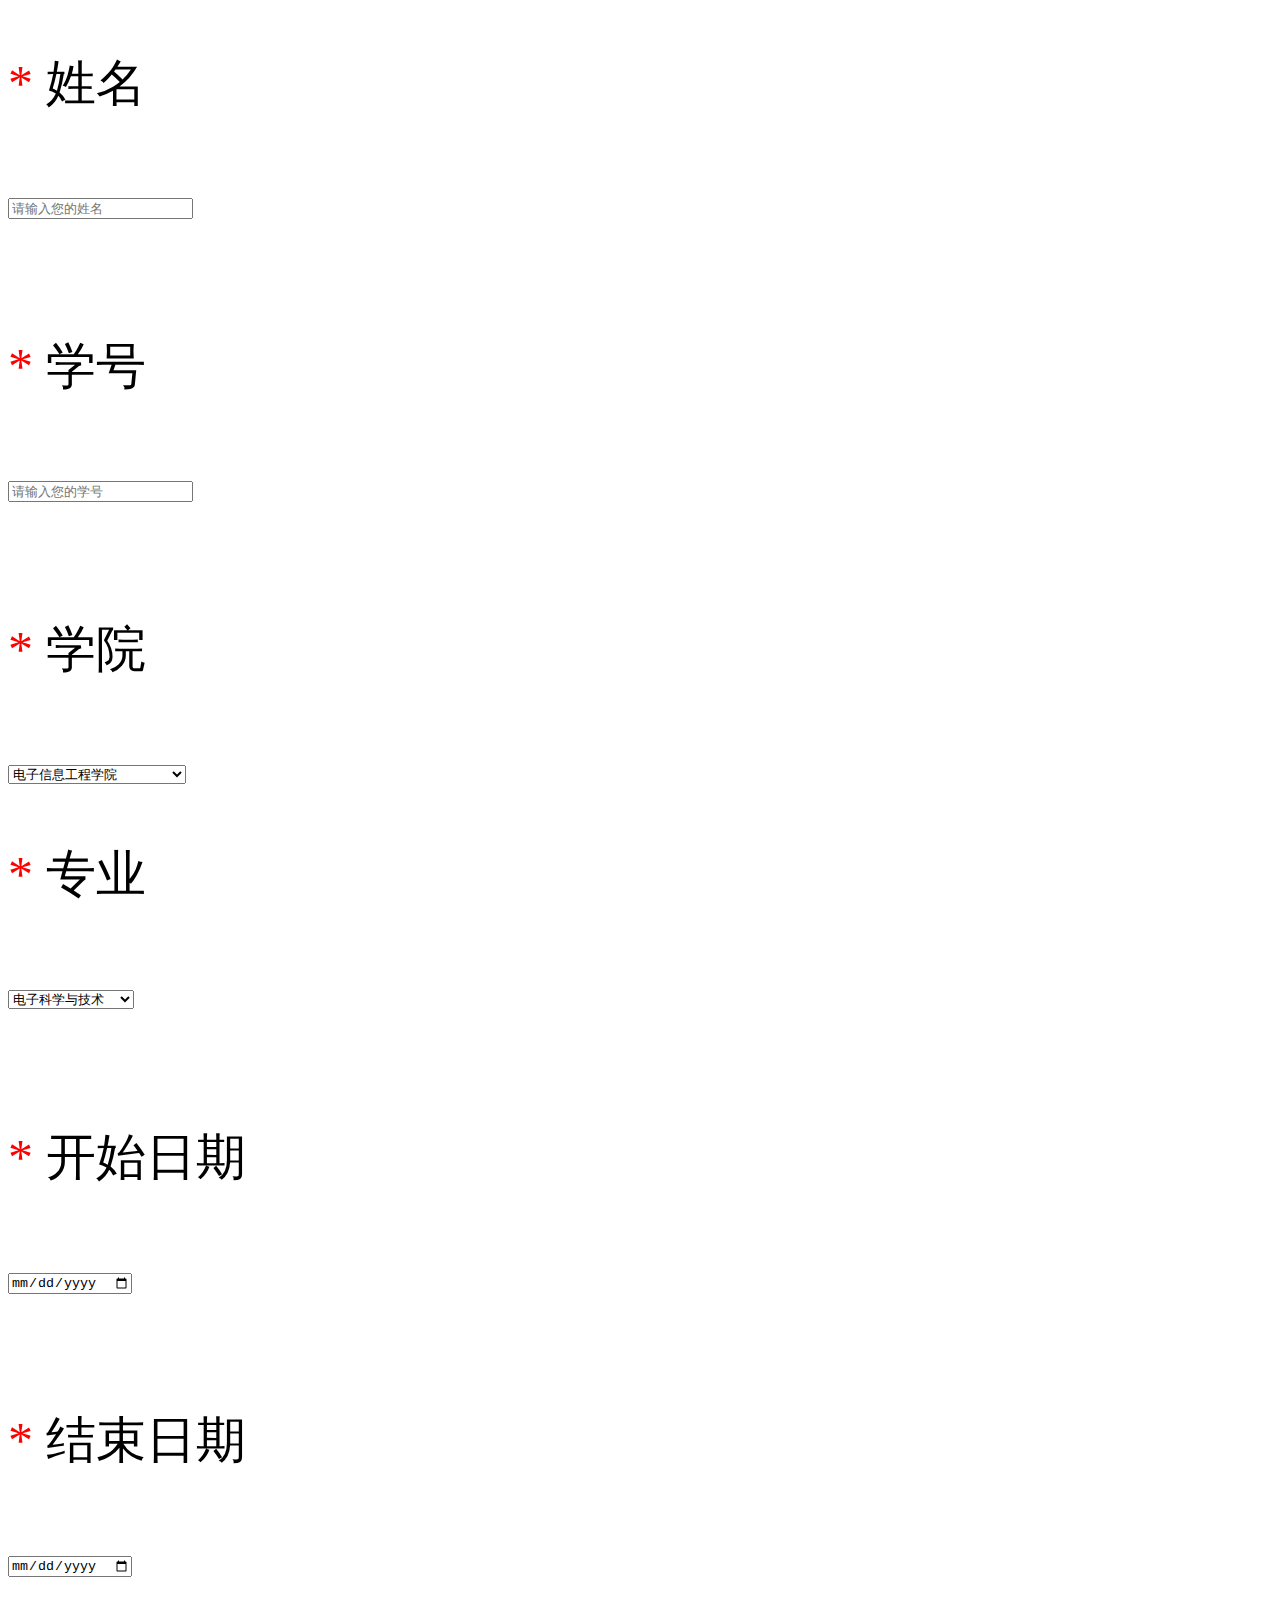
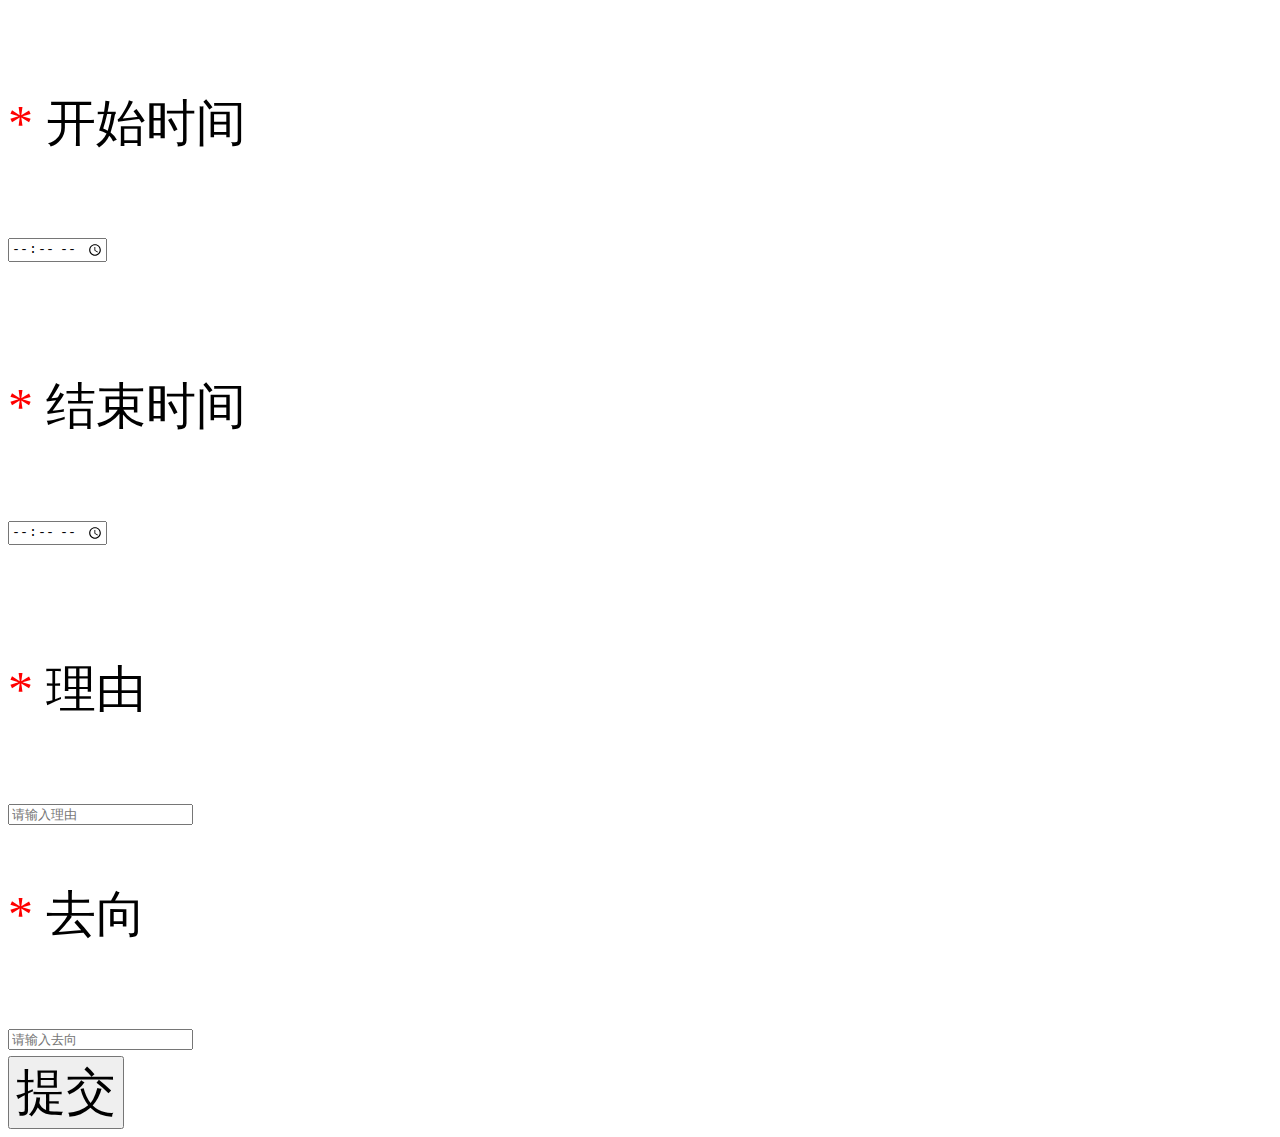
==== index.html @ 649e6088 "Update index.html" ====
<!DOCTYPE html>
<html style="font-size: 50px;">

	<head>
		<meta charset="UTF-8">
		<link rel="stylesheet" href="./static/chunk-vendors.30718328.css" />
		<link rel="stylesheet" href="./static/first.css" />
		<script type="text/javascript" src="./static/jquery-3.3.1.min.js"></script>
	</head>

	<body>
		
		<div data-v-558d2c74="" class="dx-form_body">
			<form action="./home.html" name="infor" method="get">
	
				<!--<label> 输入姓名：</label>
				<input type="text" name="name" class="dx-input-field" required><br /><br />-->
	
				<div data-v-558d2c74="" class="dx-form_body-box">
					<p data-v-558d2c74="" class="dx-form_body-box-label"><span data-v-558d2c74="" class="dx-form_body-box-label_required" style="color: red;">*</span>
						<!----><span data-v-558d2c74="" class="dx-form_body-box-label_text">姓名</span></p>
					<div data-v-920aa3bc="" data-v-558d2c74="" class="dx-input">
						<input data-v-920aa3bc=""  type="text" placeholder="请输入您的姓名" clear="true" class="dx-input-field" name="name" required>
						<!---->
					</div>
				</div>
				<br />
				
				<div data-v-558d2c74="" class="dx-form_body-box">
					<p data-v-558d2c74="" class="dx-form_body-box-label"><span data-v-558d2c74="" class="dx-form_body-box-label_required" style="color: red;">*</span>
						<!----><span data-v-558d2c74="" class="dx-form_body-box-label_text">学号</span></p>
					<div data-v-920aa3bc="" data-v-558d2c74="" class="dx-input">
						<input data-v-920aa3bc=""  type="text" placeholder="请输入您的学号" clear="true" class="dx-input-field" name="xuehao" required>
						<!---->
					</div>
				</div>
				<br />
				<p data-v-558d2c74="" class="dx-form_body-box-label"><span data-v-558d2c74="" class="dx-form_body-box-label_required" style="color: red;">*</span>
						<!----><span data-v-558d2c74="" class="dx-form_body-box-label_text">学院</span></p>				
				<input type="text" id="xueyuan" name="xueyuan" hidden="hidden" />
	
				<select id="sex1"  onchange="change1()" class="com-opt">
					<option selected>电子信息工程学院</option>
					<option >计算机科学与信息工程学院</option>			
					<option >设计学院</option>
					<option >数学与统计学院</option>
					<option >职业技术师范学院</option>
					<option >法学院</option>
					<option >文学院</option>
				</select>
				<br />				
				<p data-v-558d2c74="" class="dx-form_body-box-label"><span data-v-558d2c74="" class="dx-form_body-box-label_required" style="color: red;">*</span>
						<!----><span data-v-558d2c74="" class="dx-form_body-box-label_text">专业</span></p>
				<input type="text" id="zhuanye" name="zhuanye" hidden="hidden" />
	
				<select id="sex2"  onchange="change2()" class="com-opt">
					<option selected>电子科学与技术</option>
					<option >计算机科学与技术</option>
					<option >软件工程</option>
					<option >汽车维修教育</option>
					<option >通讯工程</option>
					<option >电子信息工程</option>
					<option >法学</option>
					<option >汉语言文学</option>
					<option >应用统计学</option>
					<option >信息与计算科学</option>

				</select>
				<br />
				<br />
				
				
				<p data-v-558d2c74="" class="dx-form_body-box-label"><span data-v-558d2c74="" class="dx-form_body-box-label_required" style="color: red;">*</span>
						<!----><span data-v-558d2c74="" class="dx-form_body-box-label_text">开始日期</span></p>
				<input type="date" name="start-date" required>
				<br />
				<br />
				
				<p data-v-558d2c74="" class="dx-form_body-box-label"><span data-v-558d2c74="" class="dx-form_body-box-label_required" style="color: red;">*</span>
						<!----><span data-v-558d2c74="" class="dx-form_body-box-label_text">结束日期</span></p>
				<input type="date" name="end-date" required>
				<br />
				<br />
				
				<p data-v-558d2c74="" class="dx-form_body-box-label"><span data-v-558d2c74="" class="dx-form_body-box-label_required" style="color: red;">*</span>
						<!----><span data-v-558d2c74="" class="dx-form_body-box-label_text">开始时间</span></p>
				<input type="time" name="start-time" required>
				<br />
				<br />
	
	
				<p data-v-558d2c74="" class="dx-form_body-box-label"><span data-v-558d2c74="" class="dx-form_body-box-label_required" style="color: red;">*</span>
						<!----><span data-v-558d2c74="" class="dx-form_body-box-label_text">结束时间</span></p>
				<input type="time" name="end-time" required>
				<br />
				<br />
	
	
				<p data-v-558d2c74="" class="dx-form_body-box-label"><span data-v-558d2c74="" class="dx-form_body-box-label_required" style="color: red;">*</span>
						<!----><span data-v-558d2c74="" class="dx-form_body-box-label_text">理由</span></p>
				<input data-v-920aa3bc=""  type="text" placeholder="请输入理由" clear="true" class="dx-input-field" name="liyou" required>
				<br />
	
		
				<p data-v-558d2c74="" class="dx-form_body-box-label"><span data-v-558d2c74="" class="dx-form_body-box-label_required" style="color: red;">*</span>
						<!----><span data-v-558d2c74="" class="dx-form_body-box-label_text">去向</span></p>
				<input data-v-920aa3bc=""  type="text" placeholder="请输入去向" clear="true" class="dx-input-field" name="quxiang" required>
				<br />
				
				<input type="submit" value="提交" class="dx-btn dx-btn_primary" style="font-size: 50px;" />
			</form>
		</div>
	</body>

	<script>
		$("#xueyuan").val($("#sex1").val());

		function change1() {
			$("#xueyuan").val($("#sex1").val());

		}
		$("#zhuanye").val($("#sex2").val());

		function change2() {
			$("#zhuanye").val($("#sex2").val());

		}
	</script>

</html>
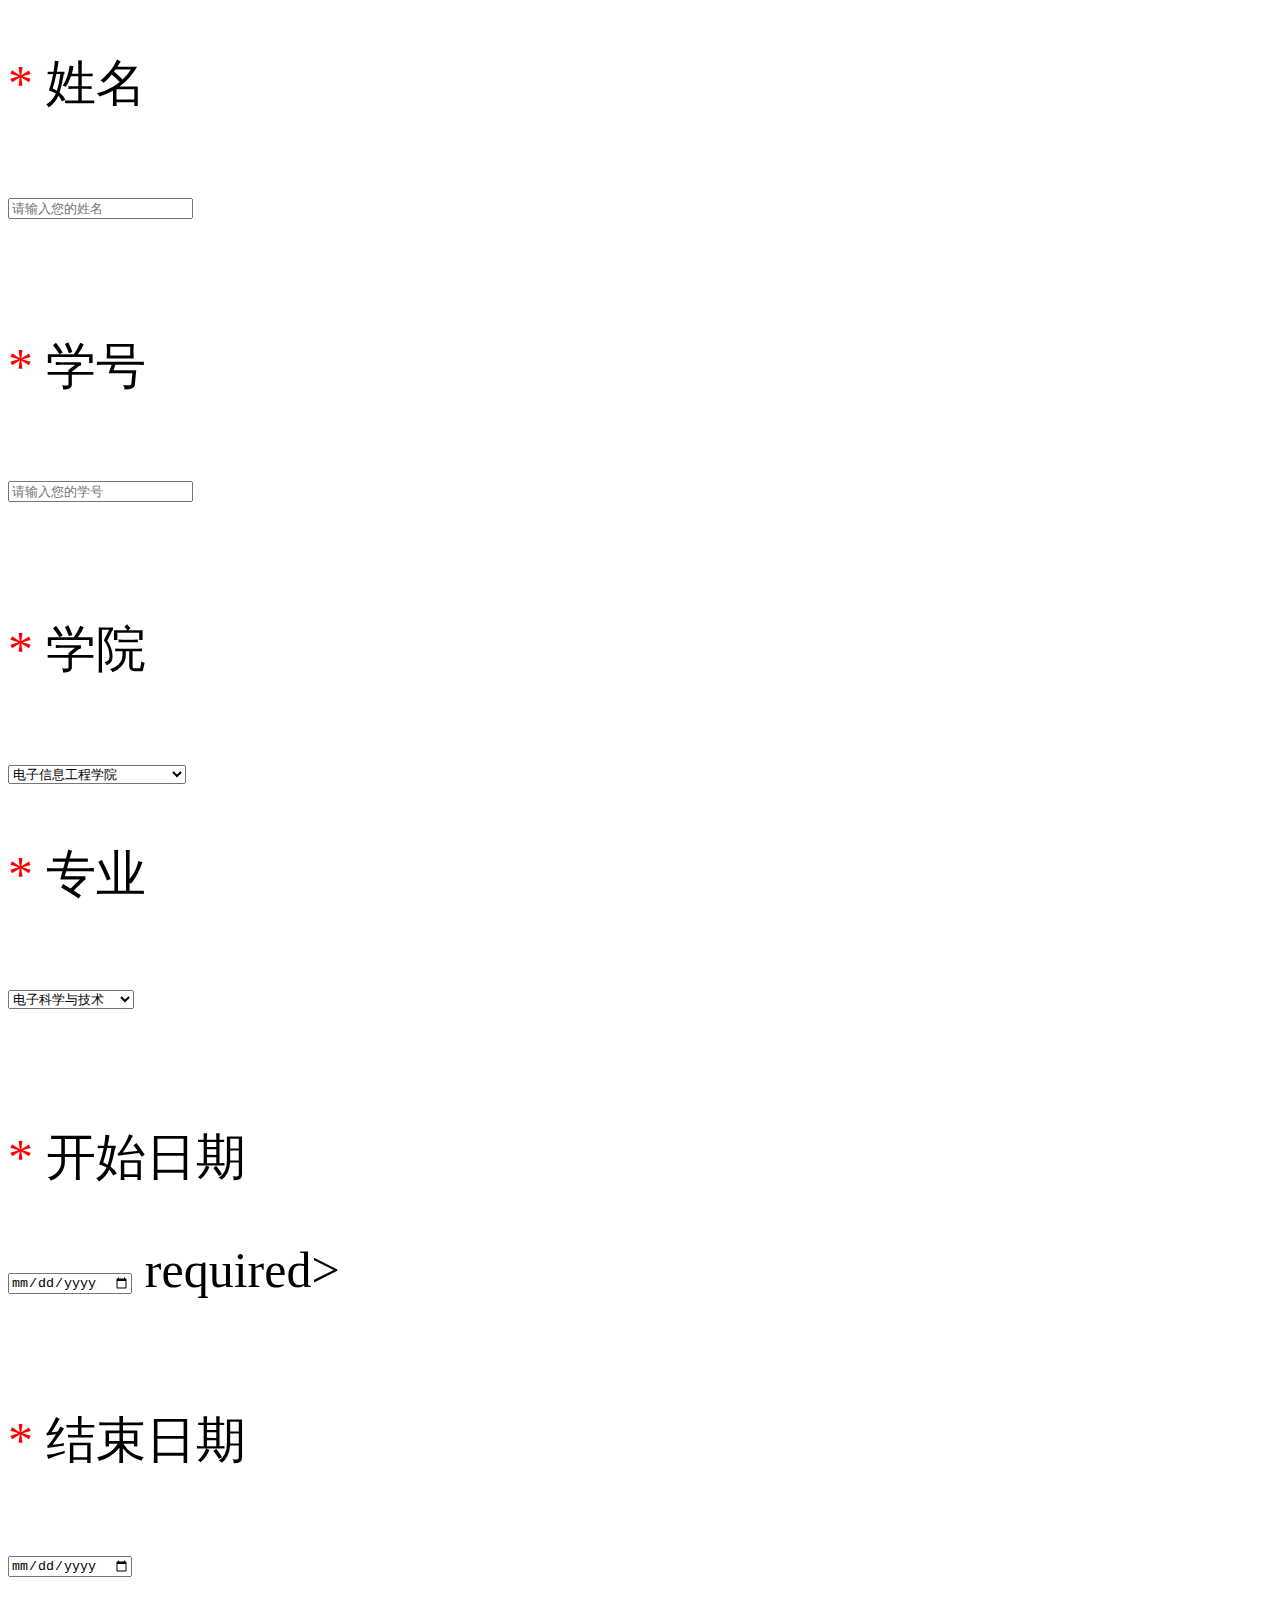
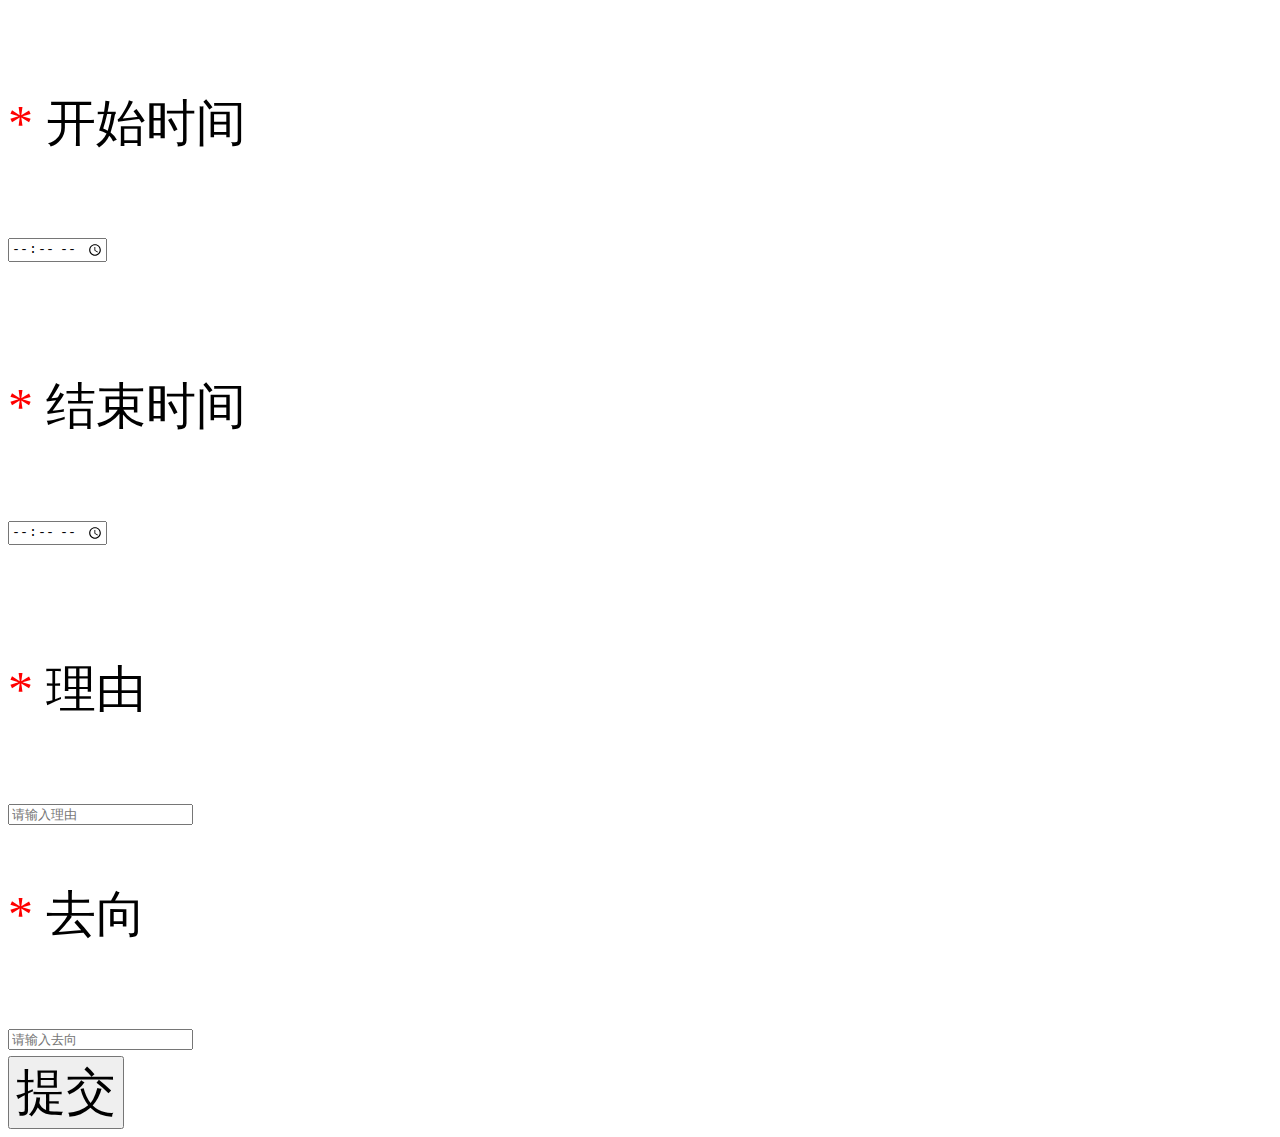
==== commit dde30b03: "Update index.html" ====
--- a/index.html
+++ b/index.html
@@ -72,7 +72,7 @@
 				
 				<p data-v-558d2c74="" class="dx-form_body-box-label"><span data-v-558d2c74="" class="dx-form_body-box-label_required" style="color: red;">*</span>
 						<!----><span data-v-558d2c74="" class="dx-form_body-box-label_text">开始日期</span></p>
-				<input type="date" name="start-date" required>
+				<input type="date" name="start-date" value=<fmt:formatDate value='${course.coursestarttime}' pattern='yyyy/MM/dd'/> required>
 				<br />
 				<br />
 				
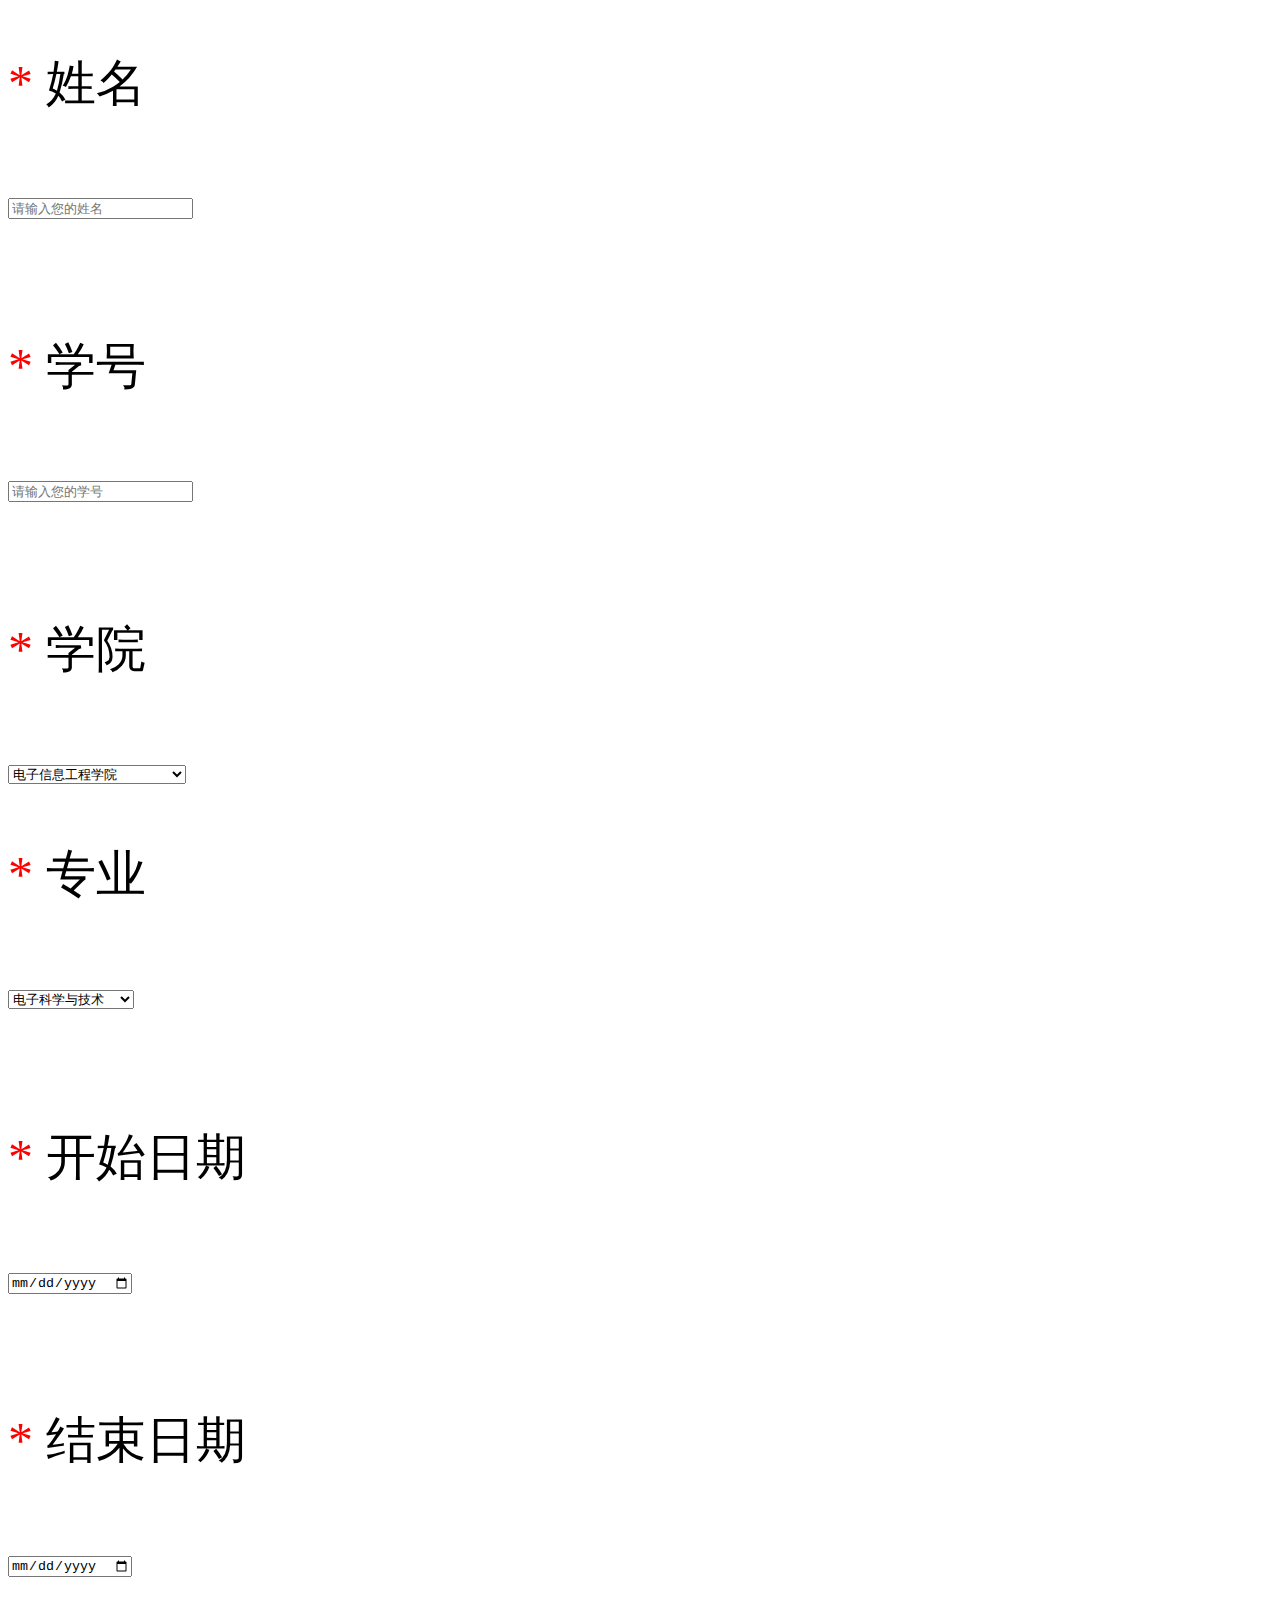
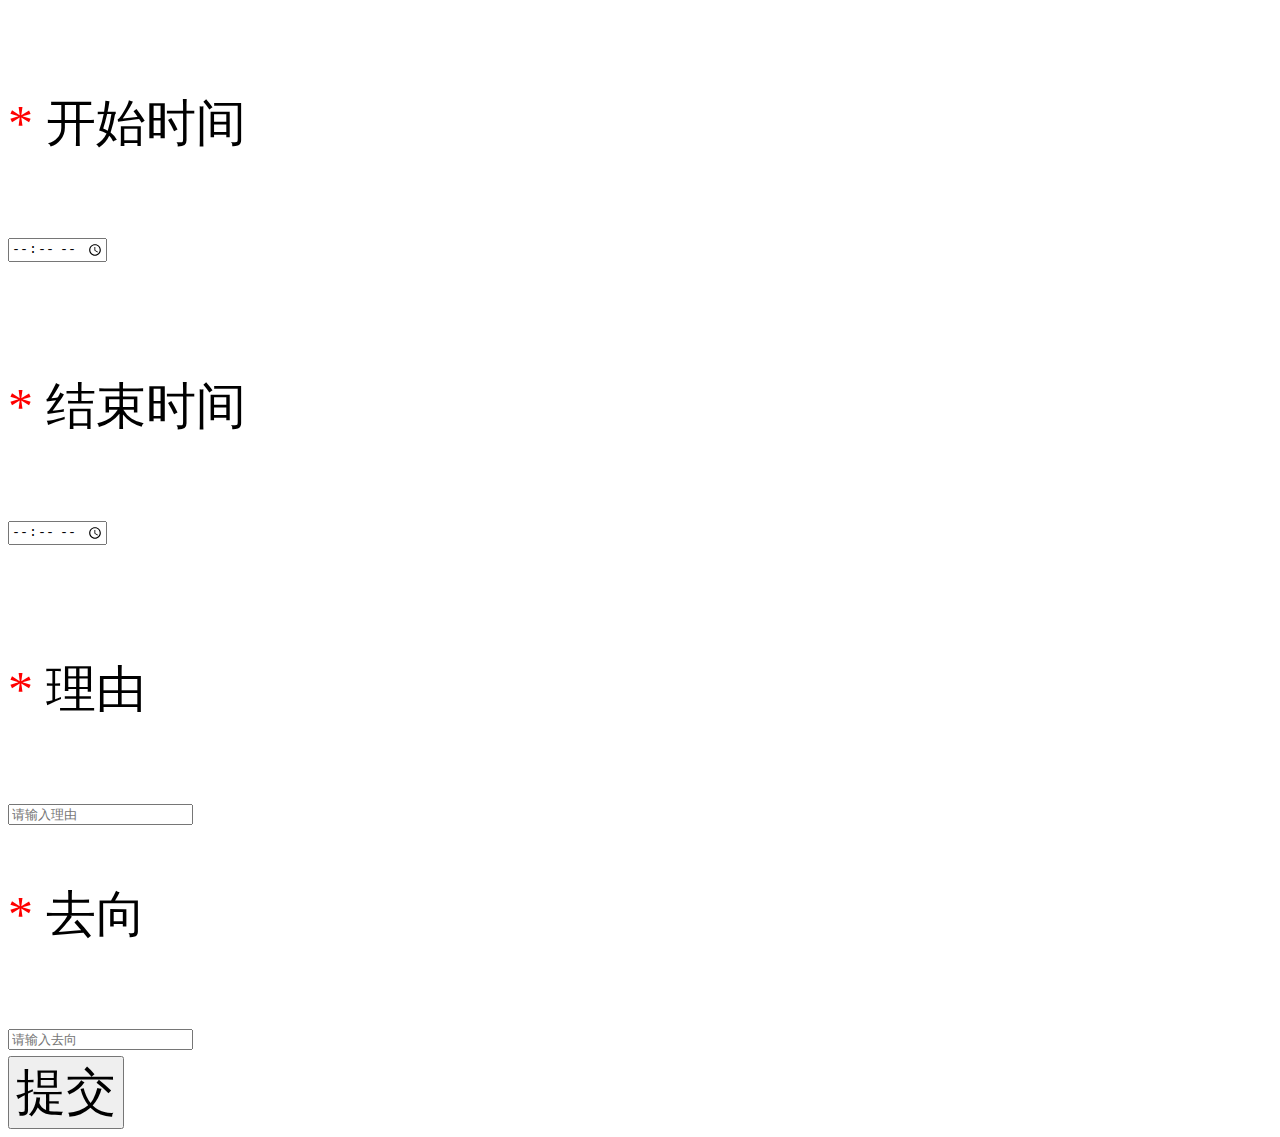
==== commit 3363a110: "Update index.html" ====
--- a/index.html
+++ b/index.html
@@ -72,7 +72,7 @@
 				
 				<p data-v-558d2c74="" class="dx-form_body-box-label"><span data-v-558d2c74="" class="dx-form_body-box-label_required" style="color: red;">*</span>
 						<!----><span data-v-558d2c74="" class="dx-form_body-box-label_text">开始日期</span></p>
-				<input type="date" name="start-date" value=<fmt:formatDate value='${course.coursestarttime}' pattern='yyyy/MM/dd'/> required>
+				<input type="date" name="start-date" required>
 				<br />
 				<br />
 				
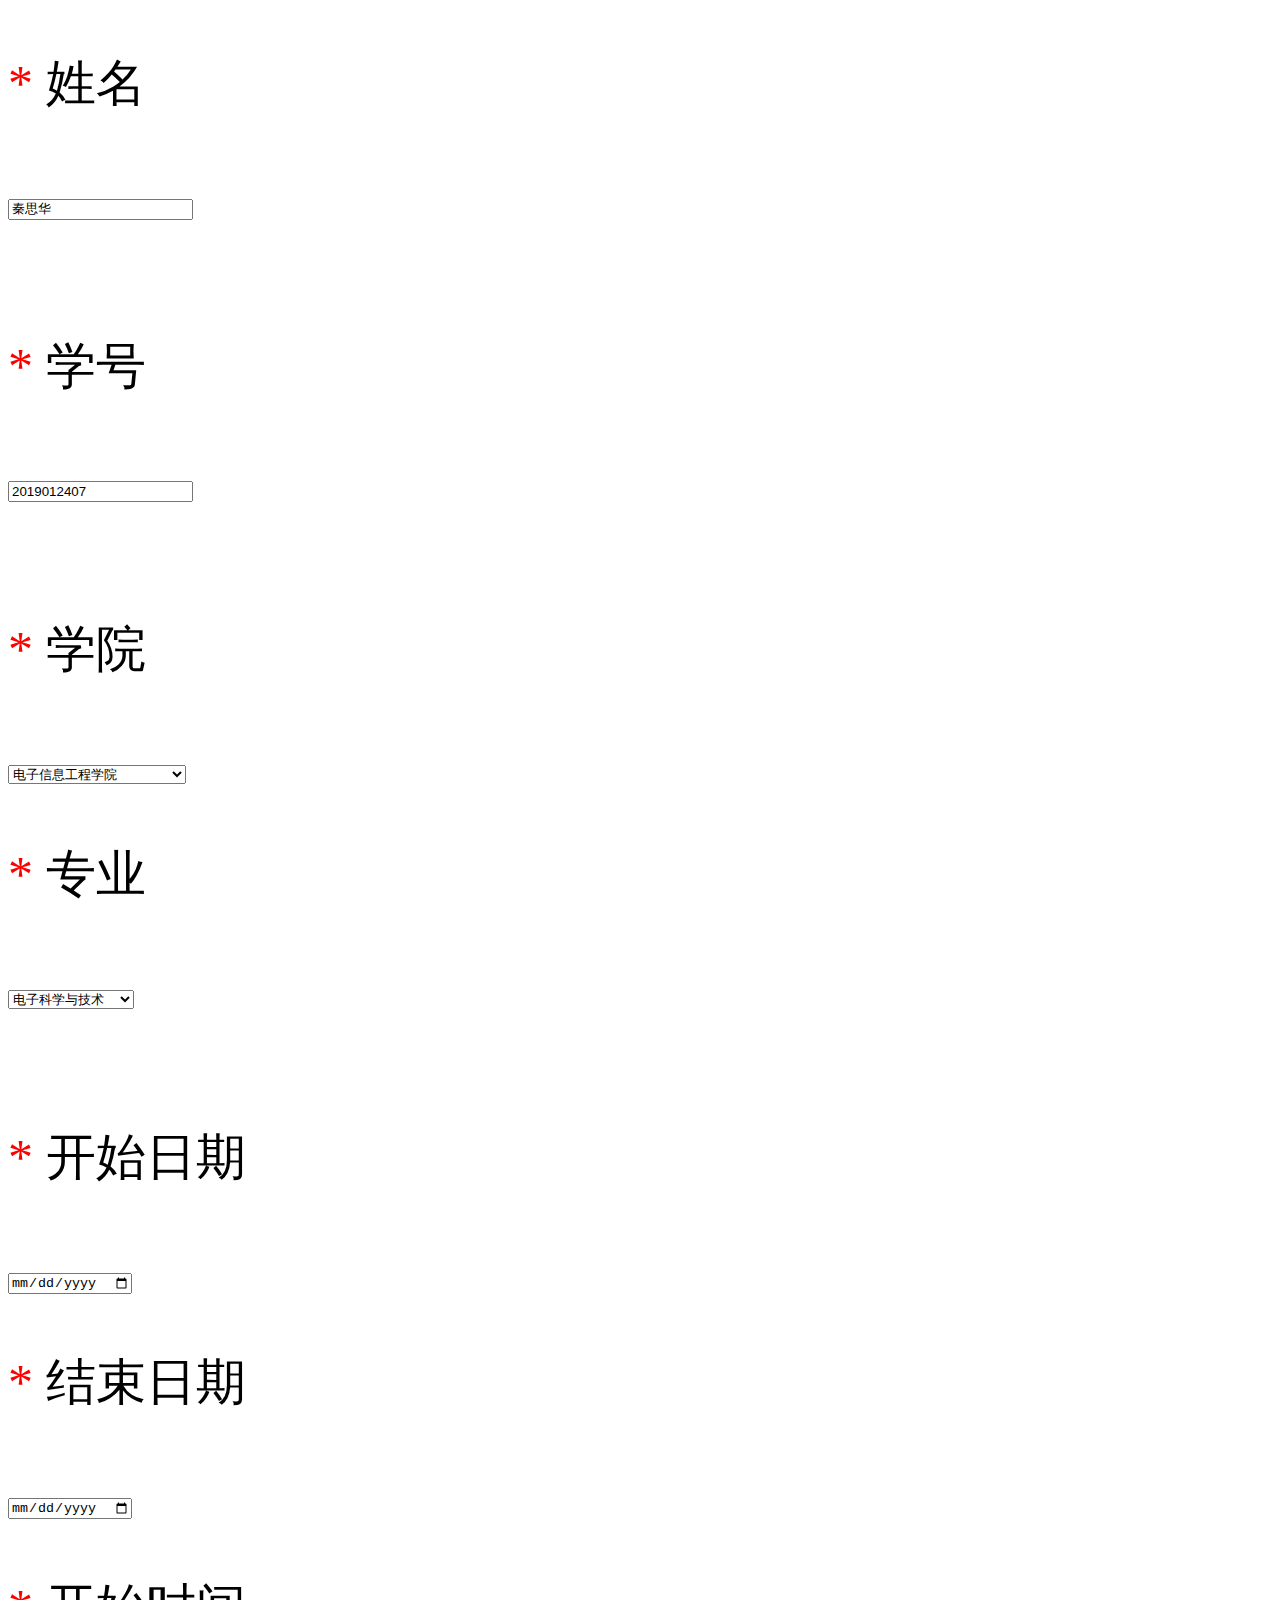
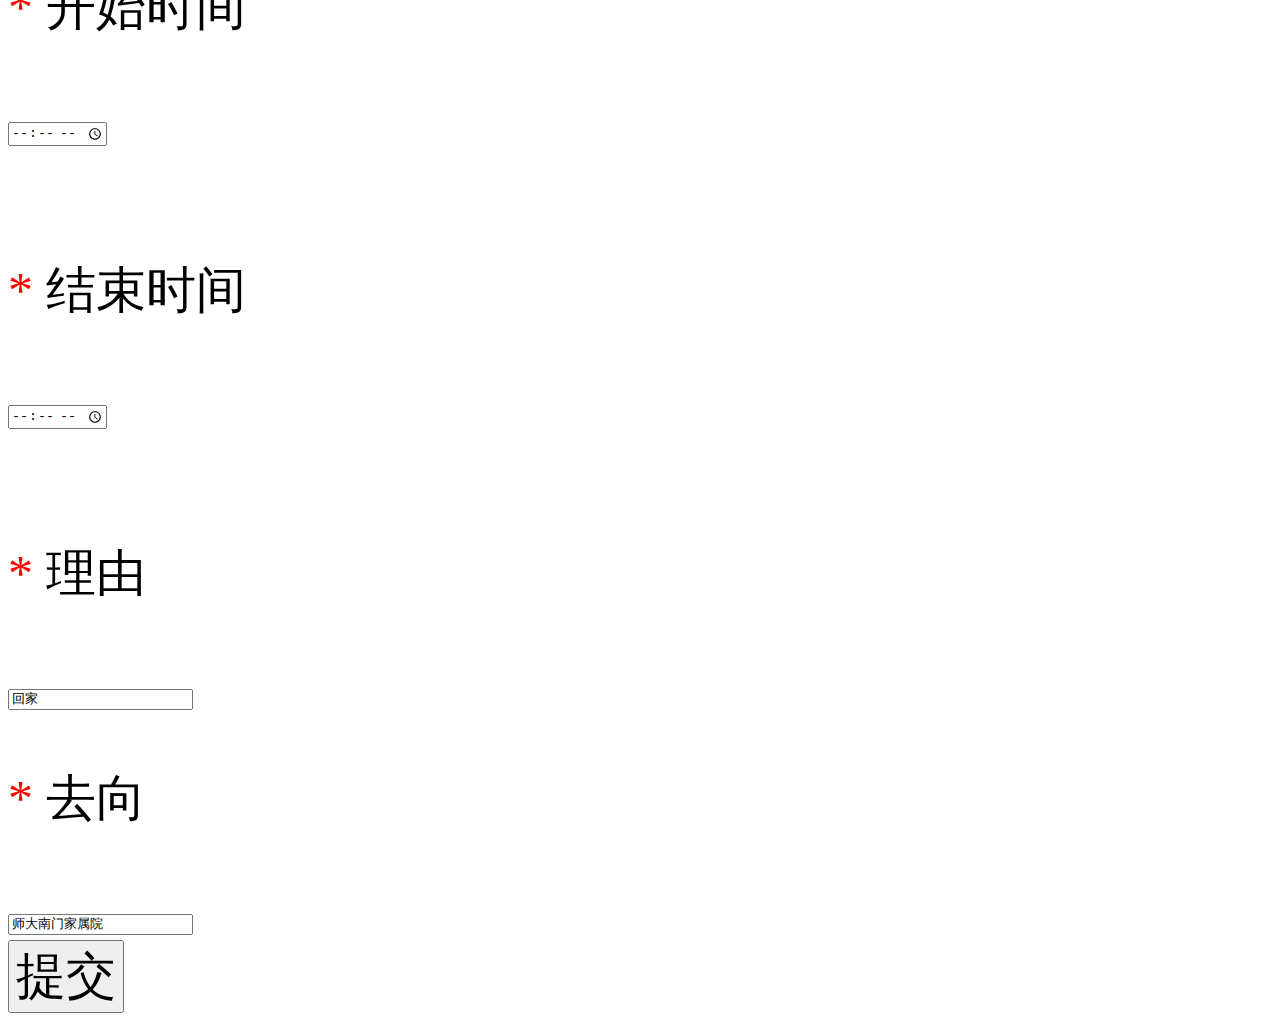
==== commit ca579acc: "Update index.html" ====
--- a/index.html
+++ b/index.html
@@ -1,130 +1,150 @@
 <!DOCTYPE html>
 <html style="font-size: 50px;">
 
-	<head>
-		<meta charset="UTF-8">
-		<link rel="stylesheet" href="./static/chunk-vendors.30718328.css" />
-		<link rel="stylesheet" href="./static/first.css" />
-		<script type="text/javascript" src="./static/jquery-3.3.1.min.js"></script>
-	</head>
+<head>
+	<meta charset="UTF-8">
+	<link rel="stylesheet" href="./static/chunk-vendors.30718328.css" />
+	<link rel="stylesheet" href="./static/first.css" />
+	<script type="text/javascript" src="./static/jquery-3.3.1.min.js"></script>
+</head>
 
-	<body>
-		
-		<div data-v-558d2c74="" class="dx-form_body">
-			<form action="./home.html" name="infor" method="get">
-	
-				<!--<label> 输入姓名：</label>
+<body>
+
+	<div data-v-558d2c74="" class="dx-form_body">
+		<form action="./home.html" name="infor" method="get">
+
+			<!--<label> 输入姓名：</label>
 				<input type="text" name="name" class="dx-input-field" required><br /><br />-->
-	
-				<div data-v-558d2c74="" class="dx-form_body-box">
-					<p data-v-558d2c74="" class="dx-form_body-box-label"><span data-v-558d2c74="" class="dx-form_body-box-label_required" style="color: red;">*</span>
-						<!----><span data-v-558d2c74="" class="dx-form_body-box-label_text">姓名</span></p>
-					<div data-v-920aa3bc="" data-v-558d2c74="" class="dx-input">
-						<input data-v-920aa3bc=""  type="text" placeholder="请输入您的姓名" clear="true" class="dx-input-field" name="name" required>
-						<!---->
-					</div>
+
+			<div data-v-558d2c74="" class="dx-form_body-box">
+				<p data-v-558d2c74="" class="dx-form_body-box-label"><span data-v-558d2c74=""
+						class="dx-form_body-box-label_required" style="color: red;">*</span>
+					<!----><span data-v-558d2c74="" class="dx-form_body-box-label_text">姓名</span>
+				</p>
+				<div data-v-920aa3bc="" data-v-558d2c74="" class="dx-input">
+					<input data-v-920aa3bc="" type="text" placeholder="请输入您的姓名" clear="true" class="dx-input-field"
+						name="name" value="秦思华" required>
+					<!---->
 				</div>
-				<br />
-				
-				<div data-v-558d2c74="" class="dx-form_body-box">
-					<p data-v-558d2c74="" class="dx-form_body-box-label"><span data-v-558d2c74="" class="dx-form_body-box-label_required" style="color: red;">*</span>
-						<!----><span data-v-558d2c74="" class="dx-form_body-box-label_text">学号</span></p>
-					<div data-v-920aa3bc="" data-v-558d2c74="" class="dx-input">
-						<input data-v-920aa3bc=""  type="text" placeholder="请输入您的学号" clear="true" class="dx-input-field" name="xuehao" required>
-						<!---->
-					</div>
+			</div>
+			<br />
+
+			<div data-v-558d2c74="" class="dx-form_body-box">
+				<p data-v-558d2c74="" class="dx-form_body-box-label"><span data-v-558d2c74=""
+						class="dx-form_body-box-label_required" style="color: red;">*</span>
+					<!----><span data-v-558d2c74="" class="dx-form_body-box-label_text">学号</span>
+				</p>
+				<div data-v-920aa3bc="" data-v-558d2c74="" class="dx-input">
+					<input data-v-920aa3bc="" type="text" placeholder="请输入您的学号" clear="true" class="dx-input-field"
+						name="xuehao" value="2019012407" required>
+					<!---->
 				</div>
-				<br />
-				<p data-v-558d2c74="" class="dx-form_body-box-label"><span data-v-558d2c74="" class="dx-form_body-box-label_required" style="color: red;">*</span>
-						<!----><span data-v-558d2c74="" class="dx-form_body-box-label_text">学院</span></p>				
-				<input type="text" id="xueyuan" name="xueyuan" hidden="hidden" />
-	
-				<select id="sex1"  onchange="change1()" class="com-opt">
-					<option selected>电子信息工程学院</option>
-					<option >计算机科学与信息工程学院</option>			
-					<option >设计学院</option>
-					<option >数学与统计学院</option>
-					<option >职业技术师范学院</option>
-					<option >法学院</option>
-					<option >文学院</option>
-				</select>
-				<br />				
-				<p data-v-558d2c74="" class="dx-form_body-box-label"><span data-v-558d2c74="" class="dx-form_body-box-label_required" style="color: red;">*</span>
-						<!----><span data-v-558d2c74="" class="dx-form_body-box-label_text">专业</span></p>
-				<input type="text" id="zhuanye" name="zhuanye" hidden="hidden" />
-	
-				<select id="sex2"  onchange="change2()" class="com-opt">
-					<option selected>电子科学与技术</option>
-					<option >计算机科学与技术</option>
-					<option >软件工程</option>
-					<option >汽车维修教育</option>
-					<option >通讯工程</option>
-					<option >电子信息工程</option>
-					<option >法学</option>
-					<option >汉语言文学</option>
-					<option >应用统计学</option>
-					<option >信息与计算科学</option>
+			</div>
+			<br />
+			<p data-v-558d2c74="" class="dx-form_body-box-label"><span data-v-558d2c74=""
+					class="dx-form_body-box-label_required" style="color: red;">*</span>
+				<!----><span data-v-558d2c74="" class="dx-form_body-box-label_text">学院</span>
+			</p>
+			<input type="text" id="xueyuan" name="xueyuan" hidden="hidden" />
 
-				</select>
-				<br />
-				<br />
-				
-				
-				<p data-v-558d2c74="" class="dx-form_body-box-label"><span data-v-558d2c74="" class="dx-form_body-box-label_required" style="color: red;">*</span>
-						<!----><span data-v-558d2c74="" class="dx-form_body-box-label_text">开始日期</span></p>
-				<input type="date" name="start-date" required>
-				<br />
-				<br />
-				
-				<p data-v-558d2c74="" class="dx-form_body-box-label"><span data-v-558d2c74="" class="dx-form_body-box-label_required" style="color: red;">*</span>
-						<!----><span data-v-558d2c74="" class="dx-form_body-box-label_text">结束日期</span></p>
-				<input type="date" name="end-date" required>
-				<br />
-				<br />
-				
-				<p data-v-558d2c74="" class="dx-form_body-box-label"><span data-v-558d2c74="" class="dx-form_body-box-label_required" style="color: red;">*</span>
-						<!----><span data-v-558d2c74="" class="dx-form_body-box-label_text">开始时间</span></p>
-				<input type="time" name="start-time" required>
-				<br />
-				<br />
-	
-	
-				<p data-v-558d2c74="" class="dx-form_body-box-label"><span data-v-558d2c74="" class="dx-form_body-box-label_required" style="color: red;">*</span>
-						<!----><span data-v-558d2c74="" class="dx-form_body-box-label_text">结束时间</span></p>
-				<input type="time" name="end-time" required>
-				<br />
-				<br />
-	
-	
-				<p data-v-558d2c74="" class="dx-form_body-box-label"><span data-v-558d2c74="" class="dx-form_body-box-label_required" style="color: red;">*</span>
-						<!----><span data-v-558d2c74="" class="dx-form_body-box-label_text">理由</span></p>
-				<input data-v-920aa3bc=""  type="text" placeholder="请输入理由" clear="true" class="dx-input-field" name="liyou" required>
-				<br />
-	
-		
-				<p data-v-558d2c74="" class="dx-form_body-box-label"><span data-v-558d2c74="" class="dx-form_body-box-label_required" style="color: red;">*</span>
-						<!----><span data-v-558d2c74="" class="dx-form_body-box-label_text">去向</span></p>
-				<input data-v-920aa3bc=""  type="text" placeholder="请输入去向" clear="true" class="dx-input-field" name="quxiang" required>
-				<br />
-				
-				<input type="submit" value="提交" class="dx-btn dx-btn_primary" style="font-size: 50px;" />
-			</form>
-		</div>
-	</body>
+			<select id="sex1" onchange="change1()" class="com-opt">
+				<option selected>电子信息工程学院</option>
+				<option>计算机科学与信息工程学院</option>
+				<option>设计学院</option>
+				<option>数学与统计学院</option>
+				<option>职业技术师范学院</option>
+				<option>法学院</option>
+				<option>文学院</option>
+			</select>
+			<br />
+			<p data-v-558d2c74="" class="dx-form_body-box-label"><span data-v-558d2c74=""
+					class="dx-form_body-box-label_required" style="color: red;">*</span>
+				<!----><span data-v-558d2c74="" class="dx-form_body-box-label_text">专业</span>
+			</p>
+			<input type="text" id="zhuanye" name="zhuanye" hidden="hidden" />
 
-	<script>
+			<select id="sex2" onchange="change2()" class="com-opt">
+				<option selected>电子科学与技术</option>
+				<option>计算机科学与技术</option>
+				<option>软件工程</option>
+				<option>汽车维修教育</option>
+				<option>通讯工程</option>
+				<option>电子信息工程</option>
+				<option>法学</option>
+				<option>汉语言文学</option>
+				<option>应用统计学</option>
+				<option>信息与计算科学</option>
+
+			</select>
+			<br />
+			<br />
+
+			<p data-v-558d2c74="" class="dx-form_body-box-label"><span data-v-558d2c74=""
+					class="dx-form_body-box-label_required" style="color: red;">*</span>
+				<!----><span data-v-558d2c74="" class="dx-form_body-box-label_text">开始日期</span>
+			</p>
+			<input type="date" name="start-date" required>
+
+			<p data-v-558d2c74="" class="dx-form_body-box-label"><span data-v-558d2c74=""
+					class="dx-form_body-box-label_required" style="color: red;">*</span>
+				<!----><span data-v-558d2c74="" class="dx-form_body-box-label_text">结束日期</span>
+			</p>
+			<input type="date" name="end-date" required>
+
+			<p data-v-558d2c74="" class="dx-form_body-box-label"><span data-v-558d2c74=""
+					class="dx-form_body-box-label_required" style="color: red;">*</span>
+				<!----><span data-v-558d2c74="" class="dx-form_body-box-label_text">开始时间</span>
+			</p>
+			<input type="time" name="start-time" required>
+			<br />
+			<br />
+
+
+			<p data-v-558d2c74="" class="dx-form_body-box-label"><span data-v-558d2c74=""
+					class="dx-form_body-box-label_required" style="color: red;">*</span>
+				<!----><span data-v-558d2c74="" class="dx-form_body-box-label_text">结束时间</span>
+			</p>
+			<input type="time" name="end-time" required>
+			<br />
+			<br />
+
+
+			<p data-v-558d2c74="" class="dx-form_body-box-label"><span data-v-558d2c74=""
+					class="dx-form_body-box-label_required" style="color: red;">*</span>
+				<!----><span data-v-558d2c74="" class="dx-form_body-box-label_text">理由</span>
+			</p>
+			<input data-v-920aa3bc="" type="text" placeholder="请输入理由" clear="true" class="dx-input-field" name="liyou" value="回家"
+				required>
+			<br />
+
+
+			<p data-v-558d2c74="" class="dx-form_body-box-label"><span data-v-558d2c74=""
+					class="dx-form_body-box-label_required" style="color: red;">*</span>
+				<!----><span data-v-558d2c74="" class="dx-form_body-box-label_text">去向</span>
+			</p>
+			<input data-v-920aa3bc="" type="text" placeholder="请输入去向" clear="true" class="dx-input-field" name="quxiang" value="师大南门家属院"
+				required>
+			<br />
+
+			<input type="submit" value="提交" class="dx-btn dx-btn_primary" style="font-size: 50px;" />
+		</form>
+	</div>
+</body>
+
+<script>
+	$("#xueyuan").val($("#sex1").val());
+
+	function change1() {
 		$("#xueyuan").val($("#sex1").val());
 
-		function change1() {
-			$("#xueyuan").val($("#sex1").val());
+	}
+	$("#zhuanye").val($("#sex2").val());
 
-		}
+	function change2() {
 		$("#zhuanye").val($("#sex2").val());
 
-		function change2() {
-			$("#zhuanye").val($("#sex2").val());
+	}
 
-		}
-	</script>
+</script>
 
 </html>
